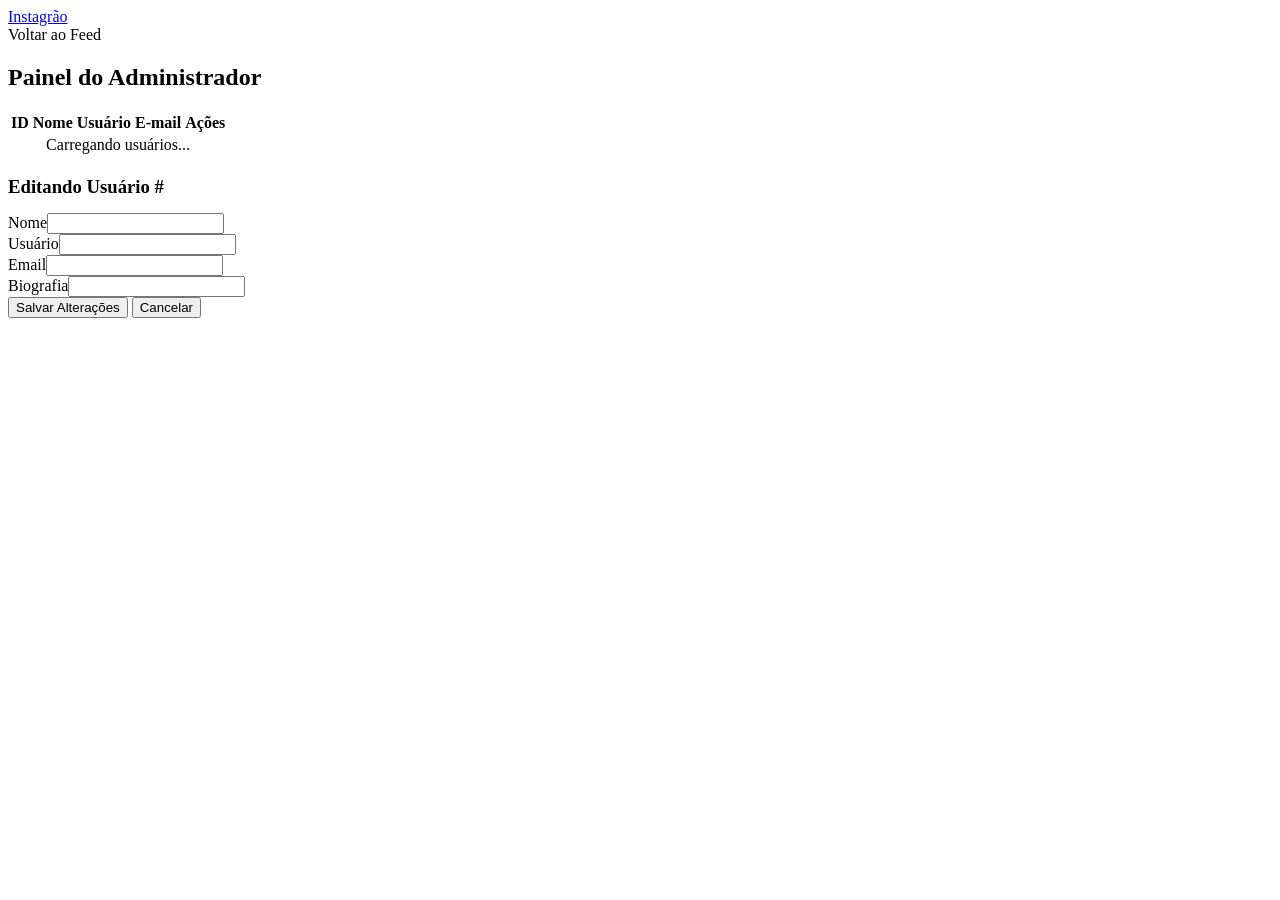
==== instagram_cliente/html/admin.html @ d52b0150 "commit" ====
<!DOCTYPE html>
<html lang="pt-BR">
<head>
    <meta charset="UTF-8">
    <meta name="viewport" content="width=device-width, initial-scale=1.0">
    <title>Instagrão - Painel de Administração</title>
    <link rel="stylesheet" href="/css/admin.css">
    <script src="/js/admin.js" defer></script>
</head>
<body>

<nav>
    <a href="/html/feed.html" class="logo">Instagrão</a>
    <div>
        <a href="/html/feed.html" style="text-decoration: none; color: black; margin-right: 15px;">Voltar ao Feed</a>
    </div>
</nav>

<main>
    <h2>Painel do Administrador</h2>
    
    <table>
        <thead>
            <tr>
                <th>ID</th>
                <th>Nome</th>
                <th>Usuário</th>
                <th>E-mail</th>
                <th>Ações</th>
            </tr>
        </thead>
        <tbody id="corpo-tabela">
            <tr><td colspan="5" style="text-align: center;">Carregando usuários...</td></tr>
        </tbody>
    </table>

    <div id="modal-edicao">
        <h3 style="margin-bottom: 15px;">Editando Usuário #<span id="id-alvo"></span></h3>
        <div class="form-group"><label>Nome</label><input type="text" id="edit-nome"></div>
        <div class="form-group"><label>Usuário</label><input type="text" id="edit-usuario"></div>
        <div class="form-group"><label>Email</label><input type="email" id="edit-email"></div>
        <div class="form-group"><label>Biografia</label><input type="email" id="edit-biografia"></div>
        
        <button class="btn-salvar" onclick="salvarEdicao()">Salvar Alterações</button>
        <button class="btn-cancelar" onclick="fecharEdicao()">Cancelar</button>
    </div>

    <div id="mensagem"></div>
</main>
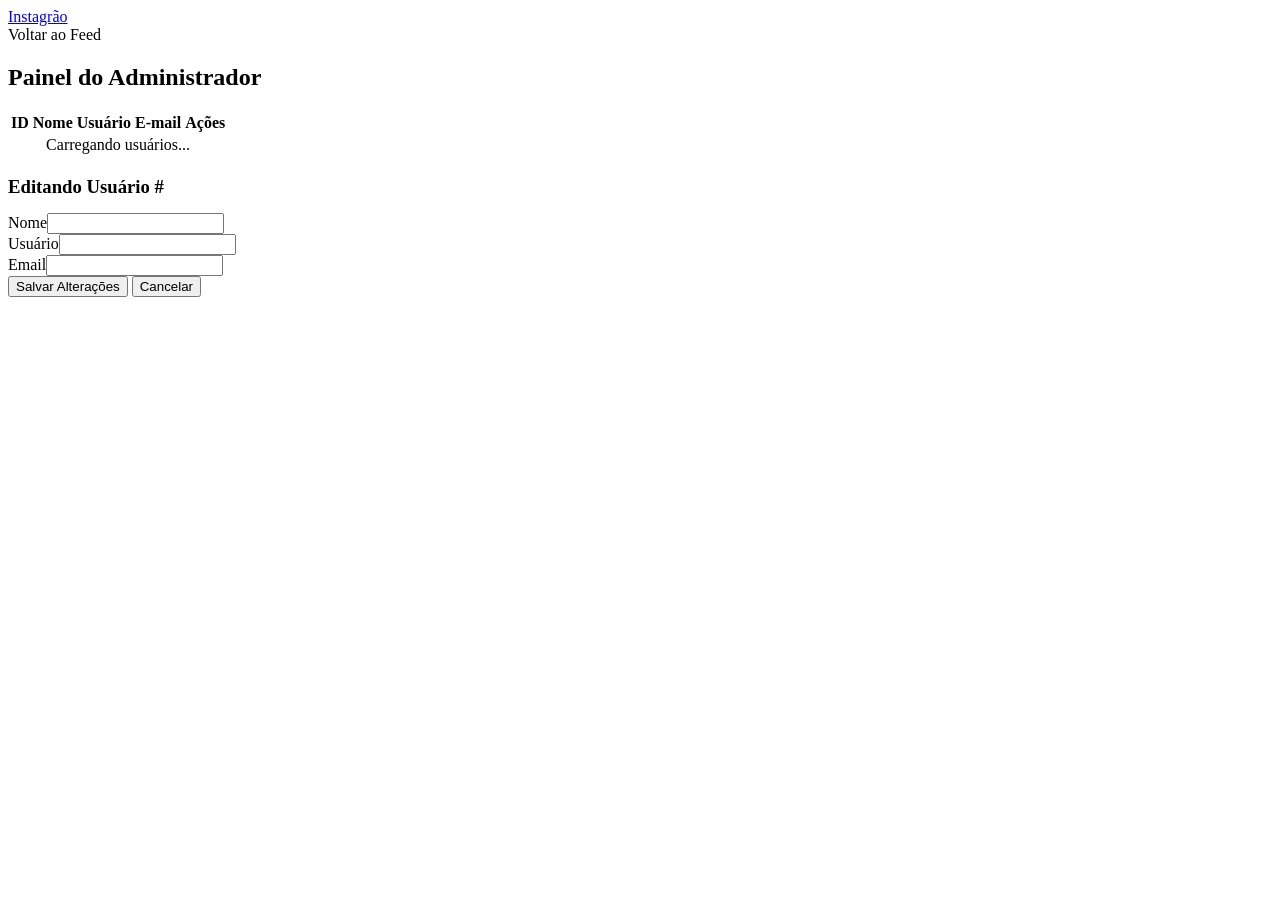
==== commit f9b64ee3: "listar usuarios" ====
--- a/instagram_cliente/html/admin.html
+++ b/instagram_cliente/html/admin.html
@@ -39,7 +39,6 @@
         <div class="form-group"><label>Nome</label><input type="text" id="edit-nome"></div>
         <div class="form-group"><label>Usuário</label><input type="text" id="edit-usuario"></div>
         <div class="form-group"><label>Email</label><input type="email" id="edit-email"></div>
-        <div class="form-group"><label>Biografia</label><input type="email" id="edit-biografia"></div>
         
         <button class="btn-salvar" onclick="salvarEdicao()">Salvar Alterações</button>
         <button class="btn-cancelar" onclick="fecharEdicao()">Cancelar</button>
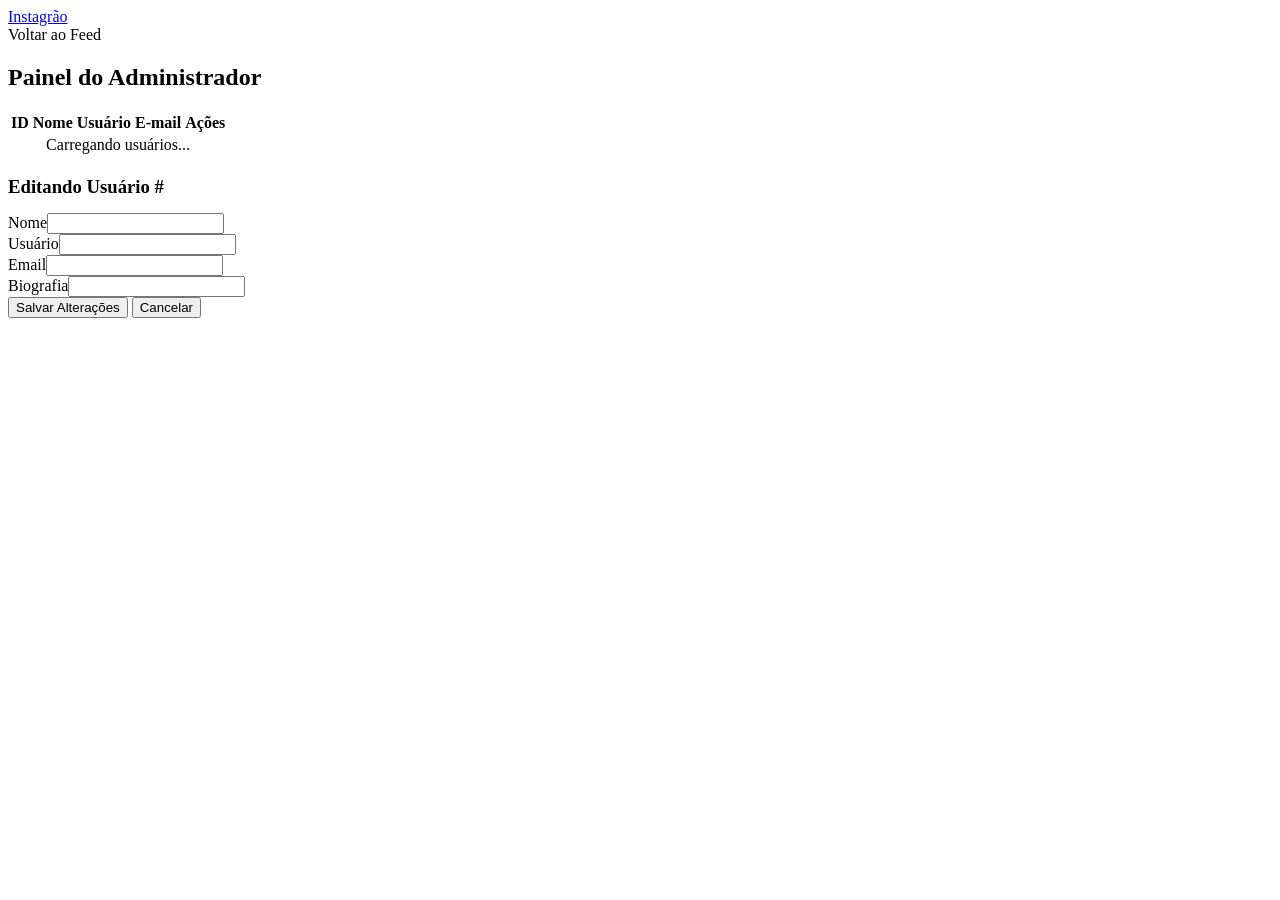
==== commit 4436d026: "listar usuarios" ====
--- a/instagram_cliente/html/admin.html
+++ b/instagram_cliente/html/admin.html
@@ -39,6 +39,7 @@
         <div class="form-group"><label>Nome</label><input type="text" id="edit-nome"></div>
         <div class="form-group"><label>Usuário</label><input type="text" id="edit-usuario"></div>
         <div class="form-group"><label>Email</label><input type="email" id="edit-email"></div>
+        <div class="form-group"><label>Biografia</label><input type="email" id="edit-biografia"></div>
         
         <button class="btn-salvar" onclick="salvarEdicao()">Salvar Alterações</button>
         <button class="btn-cancelar" onclick="fecharEdicao()">Cancelar</button>
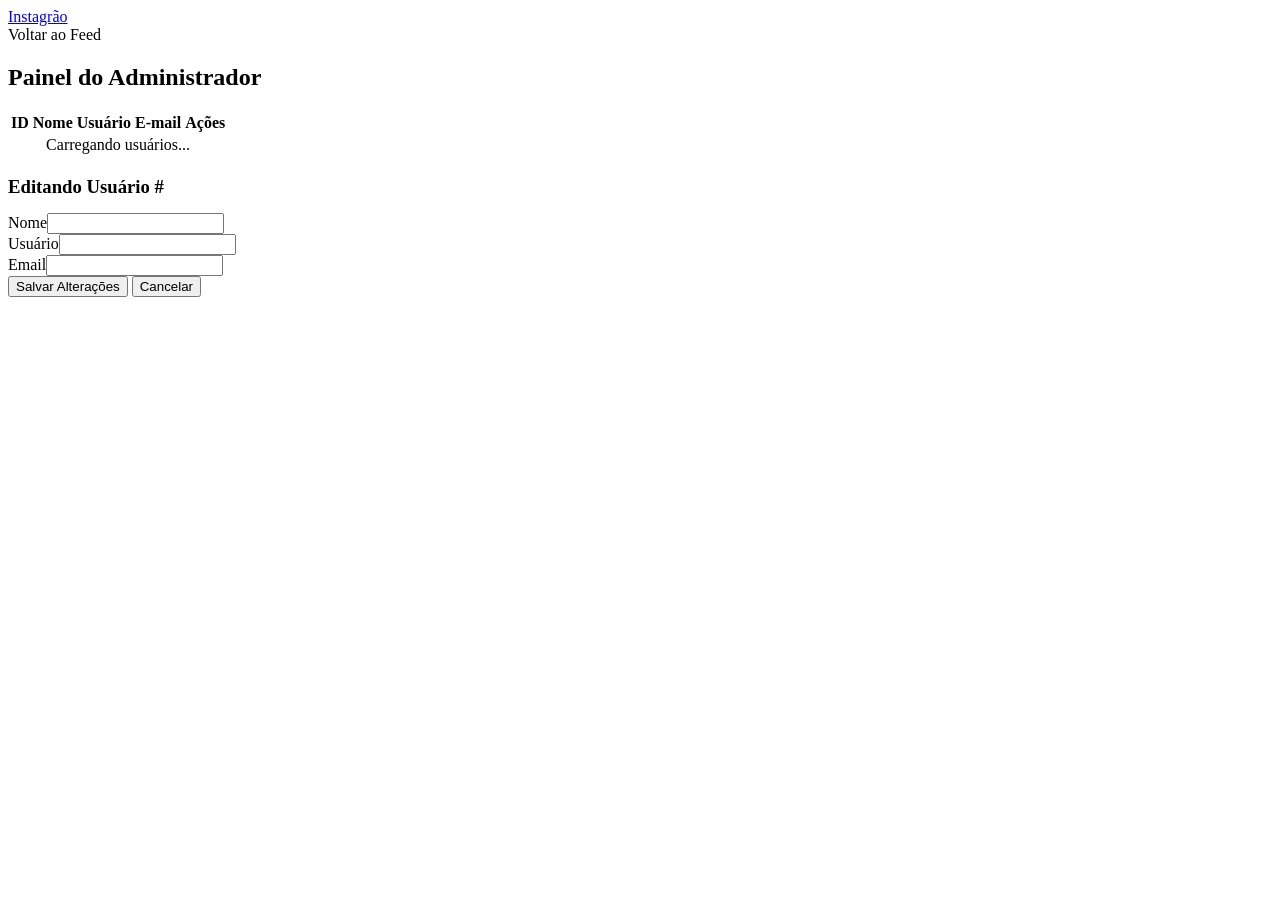
==== commit 043db740: "teste" ====
--- a/instagram_cliente/html/admin.html
+++ b/instagram_cliente/html/admin.html
@@ -1,49 +1,77 @@
-<!DOCTYPE html>
+<!doctype html>
 <html lang="pt-BR">
-<head>
-    <meta charset="UTF-8">
-    <meta name="viewport" content="width=device-width, initial-scale=1.0">
-    <title>Instagrão - Painel de Administração</title>
-    <link rel="stylesheet" href="/css/admin.css">
-    <script src="/js/admin.js" defer></script>
-</head>
-<body>
+    <head>
+        <meta charset="UTF-8" />
+        <meta name="viewport" content="width=device-width, initial-scale=1.0" />
+        <title>Instagrão - Painel de Administração</title>
+        <link rel="stylesheet" href="/css/admin.css" />
+        <link rel="icon" type="image/png" href="/assets/logo.png">
+        <script src="/js/shared/api.js" defer></script>
+        <script src="/js/shared/util.js" defer></script>
+        <script src="/js/admin.js" defer></script>
+    </head>
+    <body>
+        <nav>
+            <a href="/html/feed.html" class="logo">Instagrão</a>
+            <div>
+                <a
+                    href="/html/feed.html"
+                    style="
+                        text-decoration: none;
+                        color: black;
+                        margin-right: 15px;
+                    "
+                    >Voltar ao Feed</a
+                >
+            </div>
+        </nav>
 
-<nav>
-    <a href="/html/feed.html" class="logo">Instagrão</a>
-    <div>
-        <a href="/html/feed.html" style="text-decoration: none; color: black; margin-right: 15px;">Voltar ao Feed</a>
-    </div>
-</nav>
+        <main>
+            <h2>Painel do Administrador</h2>
 
-<main>
-    <h2>Painel do Administrador</h2>
-    
-    <table>
-        <thead>
-            <tr>
-                <th>ID</th>
-                <th>Nome</th>
-                <th>Usuário</th>
-                <th>E-mail</th>
-                <th>Ações</th>
-            </tr>
-        </thead>
-        <tbody id="corpo-tabela">
-            <tr><td colspan="5" style="text-align: center;">Carregando usuários...</td></tr>
-        </tbody>
-    </table>
+            <table>
+                <thead>
+                    <tr>
+                        <th>ID</th>
+                        <th>Nome</th>
+                        <th>Usuário</th>
+                        <th>E-mail</th>
+                        <th>Ações</th>
+                    </tr>
+                </thead>
+                <tbody id="corpo-tabela">
+                    <tr>
+                        <td colspan="5" style="text-align: center">
+                            Carregando usuários...
+                        </td>
+                    </tr>
+                </tbody>
+            </table>
 
-    <div id="modal-edicao">
-        <h3 style="margin-bottom: 15px;">Editando Usuário #<span id="id-alvo"></span></h3>
-        <div class="form-group"><label>Nome</label><input type="text" id="edit-nome"></div>
-        <div class="form-group"><label>Usuário</label><input type="text" id="edit-usuario"></div>
-        <div class="form-group"><label>Email</label><input type="email" id="edit-email"></div>
-        <div class="form-group"><label>Biografia</label><input type="email" id="edit-biografia"></div>
-        
-        <button class="btn-salvar" onclick="salvarEdicao()">Salvar Alterações</button>
-        <button class="btn-cancelar" onclick="fecharEdicao()">Cancelar</button>
-    </div>
+            <div id="modal-edicao">
+                <h3 style="margin-bottom: 15px">
+                    Editando Usuário #<span id="id-alvo"></span>
+                </h3>
+                <div class="form-group">
+                    <label>Nome</label><input type="text" id="edit-nome" />
+                </div>
+                <div class="form-group">
+                    <label>Usuário</label
+                    ><input type="text" id="edit-usuario" />
+                </div>
+                <div class="form-group">
+                    <label>Email</label><input type="email" id="edit-email" />
+                </div>
 
-    <div id="mensagem"></div>
-</main>+                <button class="btn-salvar" onclick="salvarEdicao()">
+                    Salvar Alterações
+                </button>
+                <button class="btn-cancelar" onclick="fecharEdicao()">
+                    Cancelar
+                </button>
+            </div>
+
+            <div id="mensagem"></div>
+        </main>
+    </body>
+</html>
